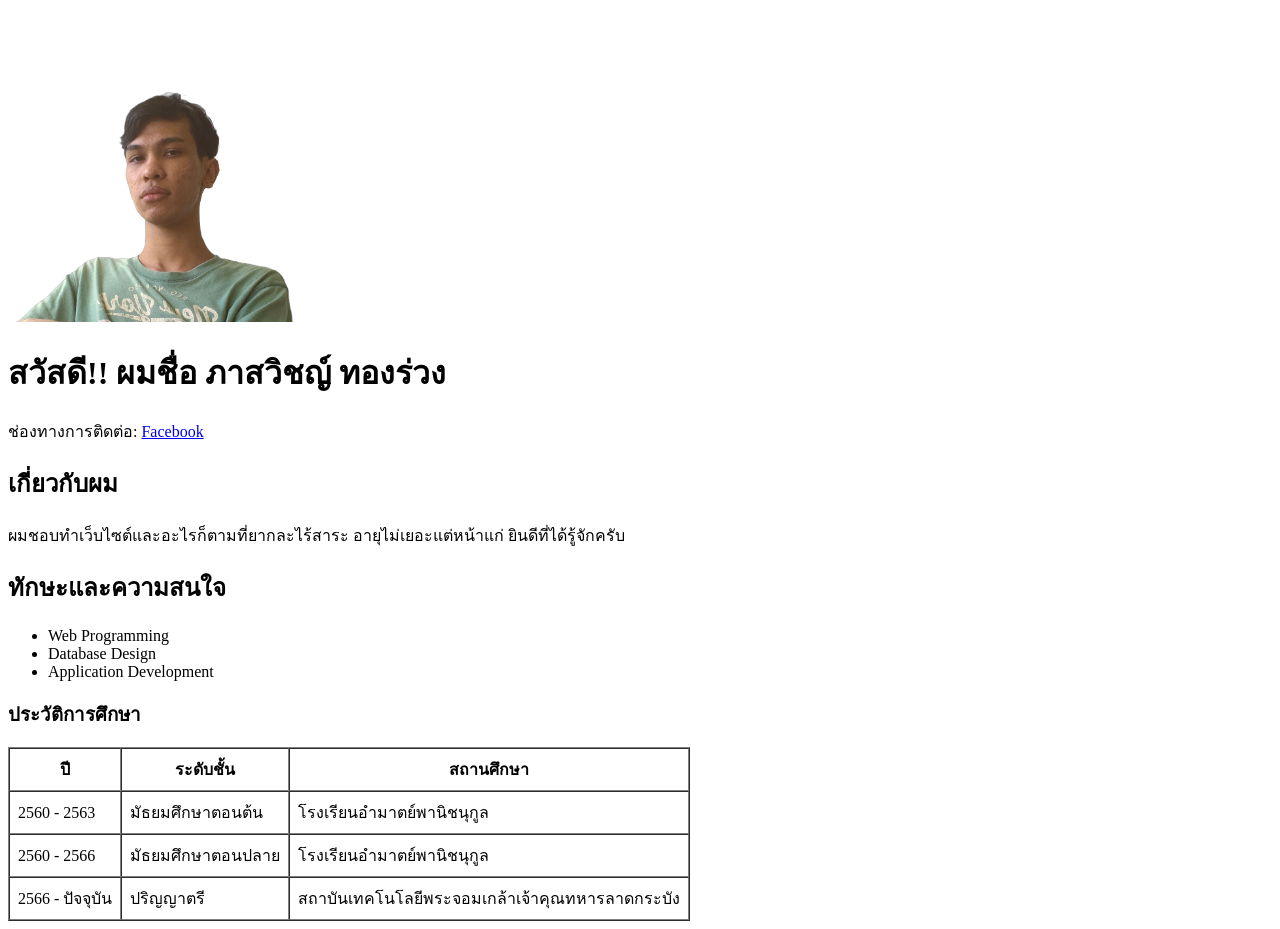
==== index.html @ fdeb6421 "First Commit: Add HTML Resume" ====
<!DOCTYPE html>
<html lang="th">

<head>
    <meta charset="UTF-8">
    <meta name="viewport" content="width=device-width, initial-scale=1.0">
    <title>Resume - Pasawit Thongruang</title>
    <link rel="stylesheet" href="styles.css">
</head>

<body>
    <img width="300px" src="assets/boon4681.png" alt="รูปโปรไฟล์">
    <h1>สวัสดี!! ผมชื่อ ภาสวิชญ์ ทองร่วง</h1>
    <p>ช่องทางการติดต่อ: <a href="https://facebook.com/boon4681" target="_blank">Facebook</a></p>

    <h2>เกี่ยวกับผม</h2>
    <p>ผมชอบทำเว็บไซต์และอะไรก็ตามที่ยากละไร้สาระ อายุไม่เยอะแต่หน้าแก่ ยินดีที่ได้รู้จักครับ</p>

    <h2>ทักษะและความสนใจ</h2>
    <ul>
        <li>Web Programming</li>
        <li>Database Design</li>
        <li>Application Development</li>
    </ul>

    <h3>ประวัติการศึกษา</h3>
    <table border="1" cellpadding="8" cellspacing="0">
        <thead>
            <tr>
                <th>ปี</th>
                <th>ระดับชั้น</th>
                <th>สถานศึกษา</th>
            </tr>
        </thead>
        <tbody>
            <tr>
                <td>2560 - 2563</td>
                <td>มัธยมศึกษาตอนต้น</td>
                <td>โรงเรียนอำมาตย์พานิชนุกูล</td>
            </tr>
            <tr>
                <td>2560 - 2566</td>
                <td>มัธยมศึกษาตอนปลาย</td>
                <td>โรงเรียนอำมาตย์พานิชนุกูล</td>
            </tr>
            <tr>
                <td>2566 - ปัจจุบัน</td>
                <td>ปริญญาตรี</td>
                <td>สถาบันเทคโนโลยีพระจอมเกล้าเจ้าคุณทหารลาดกระบัง</td>
            </tr>
        </tbody>
    </table>
</body>

</html>
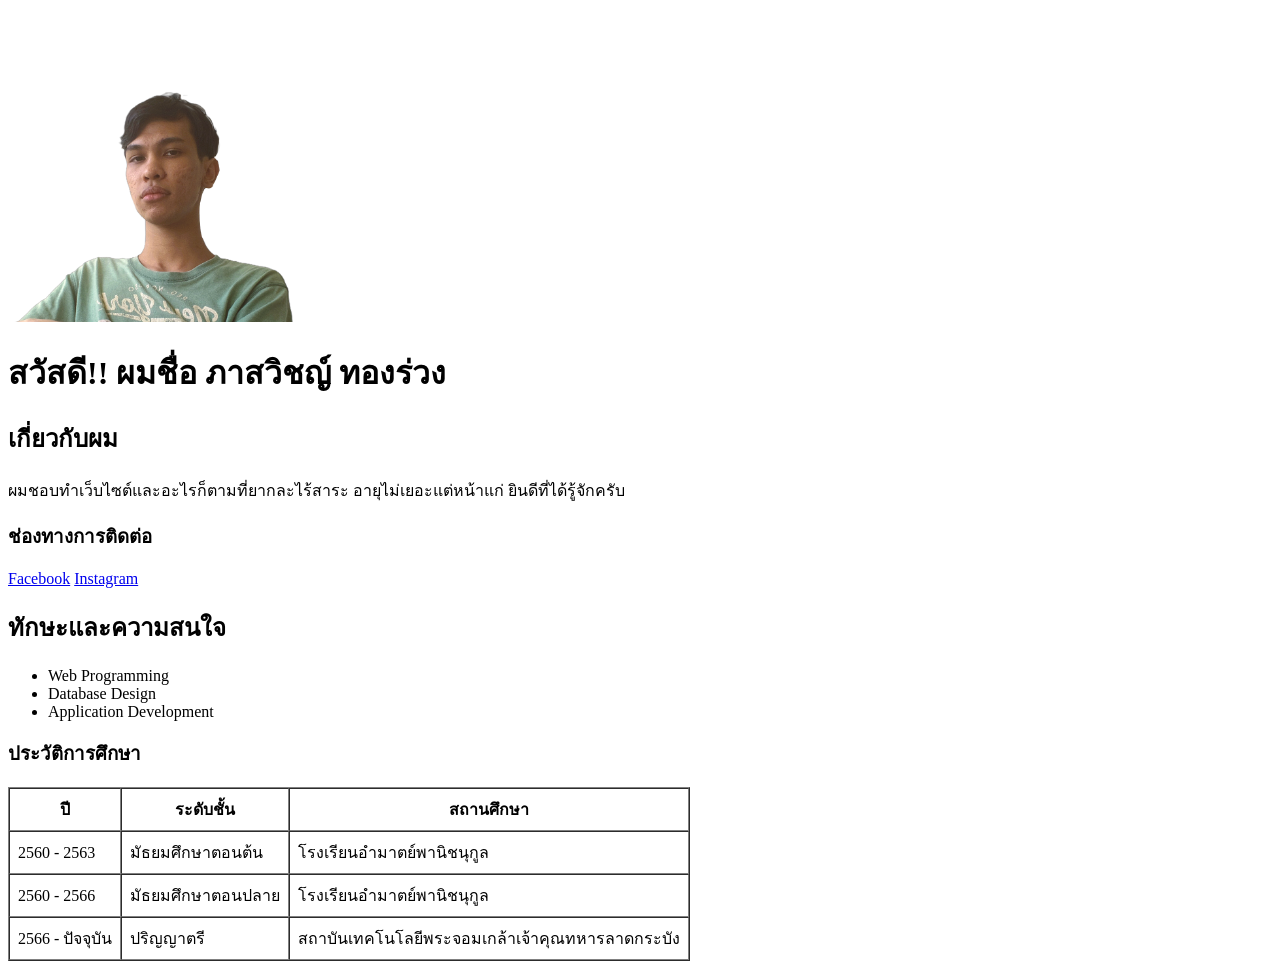
==== commit ccda5b5a: "feat(index.html): add contact section with social media links" ====
--- a/index.html
+++ b/index.html
@@ -11,10 +11,14 @@
 <body>
     <img width="300px" src="assets/boon4681.png" alt="รูปโปรไฟล์">
     <h1>สวัสดี!! ผมชื่อ ภาสวิชญ์ ทองร่วง</h1>
-    <p>ช่องทางการติดต่อ: <a href="https://facebook.com/boon4681" target="_blank">Facebook</a></p>
 
     <h2>เกี่ยวกับผม</h2>
     <p>ผมชอบทำเว็บไซต์และอะไรก็ตามที่ยากละไร้สาระ อายุไม่เยอะแต่หน้าแก่ ยินดีที่ได้รู้จักครับ</p>
+    <h3>ช่องทางการติดต่อ</h3>
+    <p>
+        <a href="https://facebook.com/boon4681" target="_blank">Facebook</a>
+        <a href="https://instagram.boon4681.com" target="_blank">Instagram</a>
+    </p>
 
     <h2>ทักษะและความสนใจ</h2>
     <ul>
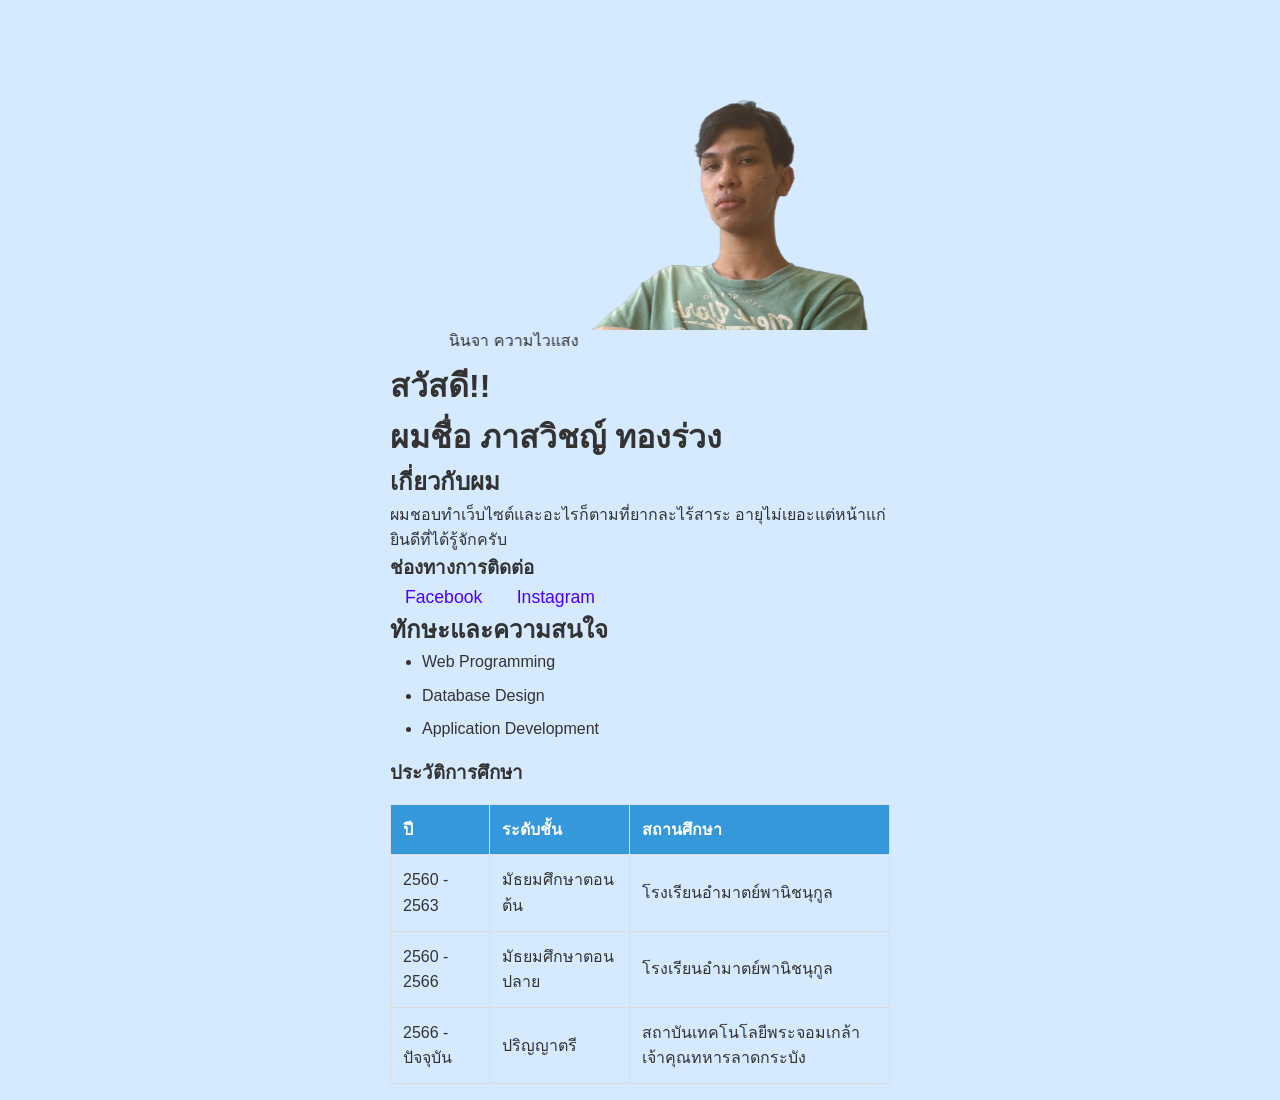
==== commit 89c07325: "Update: Add CSS Styling" ====
--- a/index.html
+++ b/index.html
@@ -5,12 +5,16 @@
     <meta charset="UTF-8">
     <meta name="viewport" content="width=device-width, initial-scale=1.0">
     <title>Resume - Pasawit Thongruang</title>
-    <link rel="stylesheet" href="styles.css">
+    <link rel="stylesheet" href="style.css">
 </head>
 
 <body>
-    <img width="300px" src="assets/boon4681.png" alt="รูปโปรไฟล์">
-    <h1>สวัสดี!! ผมชื่อ ภาสวิชญ์ ทองร่วง</h1>
+    <marquee behavior="alternate" scrollamount="100">
+        นินจา ความไวแสง
+        <img width="300px" src="assets/boon4681.png" alt="รูปโปรไฟล์">
+    </marquee>
+    <h1>สวัสดี!!</h1>
+    <h1>ผมชื่อ ภาสวิชญ์ ทองร่วง</h1>
 
     <h2>เกี่ยวกับผม</h2>
     <p>ผมชอบทำเว็บไซต์และอะไรก็ตามที่ยากละไร้สาระ อายุไม่เยอะแต่หน้าแก่ ยินดีที่ได้รู้จักครับ</p>
@@ -28,7 +32,7 @@
     </ul>
 
     <h3>ประวัติการศึกษา</h3>
-    <table border="1" cellpadding="8" cellspacing="0">
+    <table>
         <thead>
             <tr>
                 <th>ปี</th>
--- a/style.css
+++ b/style.css
@@ -0,0 +1,67 @@
+* {
+    margin: 0;
+    padding: 0;
+    box-sizing: border-box;
+}
+
+body {
+    font-family: Tahoma, sans-serif; 
+    line-height: 1.6;
+    color: #333;
+    background-color: #d5eaff;
+    margin: 0 auto;
+    max-width: 500px;
+    width: 100%;
+}
+
+a {
+    color: rgb(75, 0, 251);
+    text-decoration: none;
+    margin: 0 15px;
+    font-size: 1.1rem;
+    transition: color 0.3s;
+}
+
+a:hover {
+    color: #3498db;
+}
+
+img {
+    max-width: 100%;
+    height: auto;
+    border-radius: 8px;
+    margin: 1rem 0;
+}
+
+ul,
+ol {
+    margin-left: 2rem;
+    margin-bottom: 1rem;
+}
+
+li {
+    margin-bottom: 0.5rem;
+}
+
+table {
+    width: 100%;
+    border-collapse: collapse;
+    margin: 1rem 0;
+}
+
+th,
+td {
+    padding: 12px;
+    text-align: left;
+    border: 1px solid #ddd;
+}
+
+th {
+    background-color: #3498db;
+    color: white;
+    font-weight: bold;
+}
+
+tr:hover {
+    background-color: #e8f4f8;
+}
